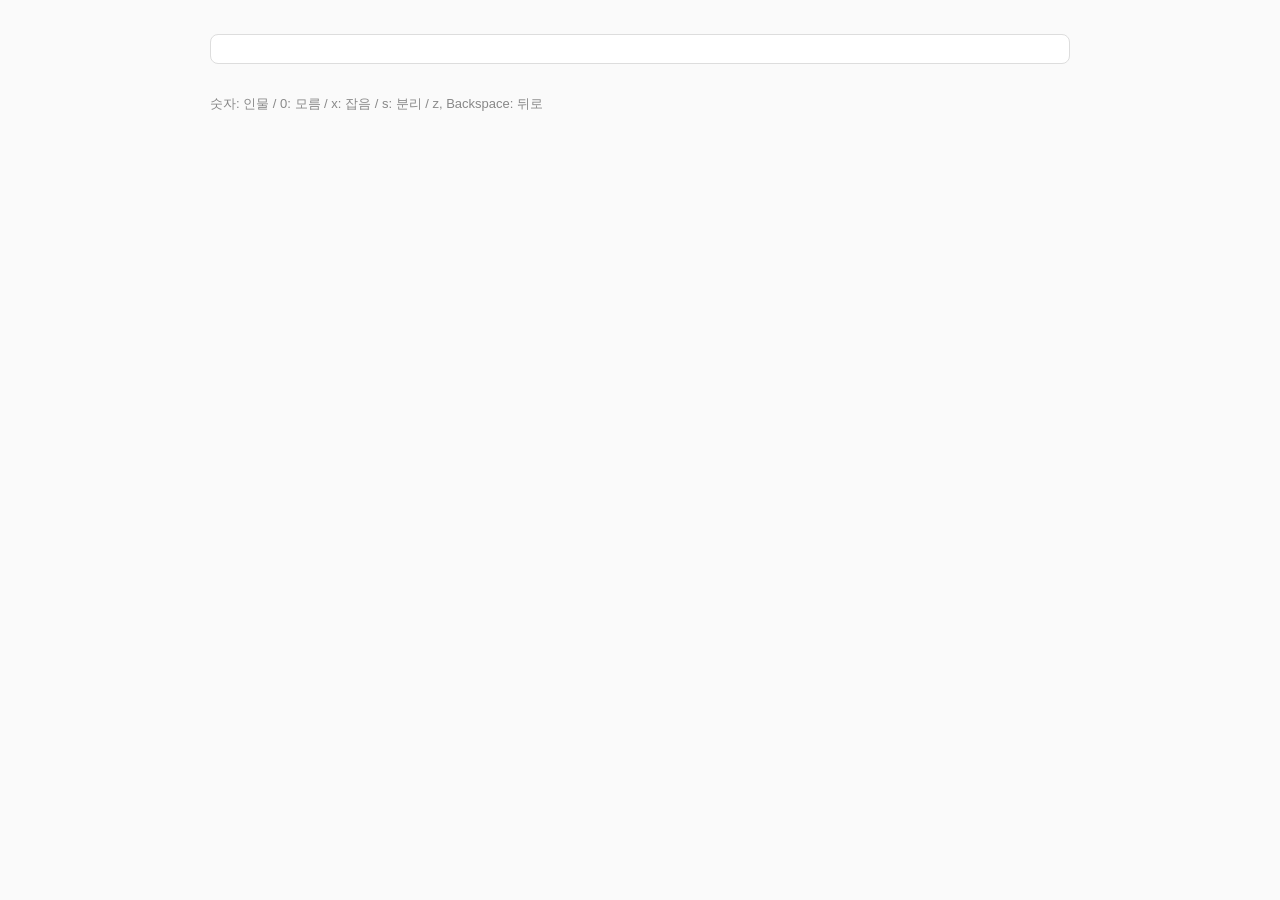
==== scripts/label.html @ 29fd14ff "feat: 화자 라벨링 도구 Co-Authored-By: Claude Sonnet 5.5 <noreply@anthropic.com>" ====
<!doctype html>
<html lang="ko">
<head>
<meta charset="utf-8">
<meta name="viewport" content="width=device-width, initial-scale=1">
<title>화자 라벨링</title>
<style>
body{font-family:-apple-system,"Apple SD Gothic Neo","Malgun Gothic",sans-serif;max-width:860px;margin:0 auto;padding:16px;background:#fafafa;color:#222}
#top{display:flex;justify-content:space-between;align-items:baseline;font-size:14px;color:#555}
#head{margin:12px 0;font-weight:bold}
.ctx{color:#999;font-size:15px;margin:3px 0}
#cur{font-size:30px;line-height:1.5;margin:18px 0;padding:14px;background:#fff;border:1px solid #ddd;border-radius:8px;word-break:keep-all}
.seg{padding:2px 4px;border-radius:4px}
.seg.active{background:#ffe27a;outline:2px solid #e0a800}
.seg.done{background:#d8f0d8}
#btns{display:flex;flex-wrap:wrap;gap:8px;margin:12px 0}
button{min-height:44px;padding:0 16px;font-size:16px;border:1px solid #bbb;border-radius:6px;background:#fff;cursor:pointer}
button:hover{background:#eef}
button kbd{font-size:12px;color:#888;margin-right:6px}
button.hw{border-color:#e08a00}
#splitbox{font-size:30px;line-height:2;margin:12px 0}
.ch{padding:0 1px}
.gap{display:inline-block;width:10px;height:1.2em;vertical-align:middle;cursor:pointer;border-radius:3px}
.gap:hover{background:#cde}
.gap.on{background:#e33;width:6px;margin:0 3px}
#addbox input{height:40px;font-size:16px;padding:0 8px}
#status{font-size:13px}
.err{color:#c00}
</style>
</head>
<body>
<div id="top"><span id="prog"></span><span id="status"></span></div>
<div id="head"></div>
<div id="before"></div>
<div id="cur"></div>
<div id="after"></div>
<div id="splitbox" hidden></div>
<div id="btns"></div>
<div id="addbox" hidden>
  <input id="newp" placeholder="인물 이름" autocomplete="off">
  <button id="addok">추가</button>
</div>
<p style="color:#888;font-size:13px">숫자: 인물 / 0: 모름 / x: 잡음 / s: 분리 / z, Backspace: 뒤로</p>
<script>
const $ = id => document.getElementById(id);
const UNKNOWN = "모름", NOISE = "잡음/대사 아님";
let items = [], labels = {persons: [], items: {}}, idx = 0;
let mode = "normal";          // normal | split | segs
let cuts = new Set();         // split 모드의 분리 위치 (문자 사이 인덱스)
let segs = [], segPos = 0, segSpk = [];

function esc(s){return s.replace(/[&<>]/g, c => ({"&":"&amp;","<":"&lt;",">":"&gt;"}[c]));}
function setStatus(ok){const s=$("status");s.textContent=ok?"저장됨":"저장 실패";s.className=ok?"":"err";}

async function save(){
  try{
    const r = await fetch("/api/labels",{method:"POST",headers:{"Content-Type":"application/json"},body:JSON.stringify(labels)});
    setStatus(r.ok && (await r.json()).ok);
  }catch(e){setStatus(false);}
}

function firstUnlabeled(from=0){
  for(let i=from;i<items.length;i++) if(!labels.items[items[i].id]) return i;
  return items.length;
}

function render(){
  const done = items.filter(i=>labels.items[i.id]).length;
  let hw = 0;
  for(const v of Object.values(labels.items)) for(const s of v.segments) if(s.speaker==="하치와레") hw++;
  $("prog").textContent = `진행 ${done}/${items.length} · 하치와레 ${hw}개`;
  const it = items[idx];
  if(!it){
    $("head").textContent = "모든 항목 완료";
    for(const k of ["before","after","cur"]) $(k).innerHTML="";
    $("splitbox").hidden = true; renderButtons(); return;
  }
  $("head").textContent = `${it.episode}화 ${it.title} (${idx+1}/${items.length})`;
  $("before").innerHTML = it.before.map(t=>`<div class="ctx">${esc(t)}</div>`).join("");
  $("after").innerHTML = it.after.map(t=>`<div class="ctx">${esc(t)}</div>`).join("");
  if(mode==="segs"){
    $("cur").innerHTML = segs.map((t,i)=>`<span class="seg ${i===segPos?"active":i<segPos?"done":""}">${esc(t)}${i<segPos?` [${esc(segSpk[i])}]`:""}</span>`).join(" | ");
  } else {
    const prev = labels.items[it.id];
    $("cur").innerHTML = esc(it.text) + (prev ? `<div class="ctx">기존: ${prev.segments.map(s=>esc(s.speaker)).join(", ")}</div>` : "");
  }
  renderSplit(); renderButtons();
}

function renderSplit(){
  const box = $("splitbox");
  box.hidden = mode!=="split";
  if(mode!=="split") return;
  const t = [...items[idx].text];
  let h = "";
  t.forEach((c,i)=>{
    h += `<span class="ch">${esc(c)}</span>`;
    if(i<t.length-1) h += `<span class="gap ${cuts.has(i+1)?"on":""}" data-i="${i+1}"></span>`;
  });
  box.innerHTML = h;
  box.querySelectorAll(".gap").forEach(g=>g.onclick=()=>{
    const i=+g.dataset.i; cuts.has(i)?cuts.delete(i):cuts.add(i); renderSplit(); renderButtons();
  });
}

function btn(label, key, fn, cls=""){
  const b = document.createElement("button");
  b.innerHTML = key ? `<kbd>${key}</kbd>${esc(label)}` : esc(label);
  if(cls) b.className = cls;
  b.onclick = fn; $("btns").appendChild(b);
}

function renderButtons(){
  $("btns").innerHTML = "";
  if(!items[idx]) { btn("뒤로","z",back); return; }
  if(mode==="split"){
    btn(`확정 (${cuts.size+1}조각)`,"Enter",confirmSplit);
    btn("취소","Esc",()=>{mode="normal";render();});
    return;
  }
  labels.persons.forEach((p,i)=>{ if(i<9) btn(p,i+1,()=>pick(p),p==="하치와레"?"hw":""); else btn(p,"",()=>pick(p)); });
  btn("모름",0,()=>pick(UNKNOWN));
  btn("잡음/대사 아님","x",()=>pick(NOISE));
  if(mode==="normal"){
    btn("+ 인물 추가","",showAdd);
    btn("분리","s",startSplit);
    btn("뒤로","z",back);
  }
}

function pick(spk){
  if(mode==="split" || !items[idx]) return;
  if(mode==="segs"){
    segSpk[segPos] = spk; segPos++;
    if(segPos>=segs.length) return finish(segs.map((t,i)=>({text:t,speaker:segSpk[i]})));
    return render();
  }
  finish([{text:items[idx].text,speaker:spk}]);
}

async function finish(segments){
  labels.items[items[idx].id] = {segments, at:new Date().toISOString()};
  mode = "normal";
  idx = firstUnlabeled(idx+1);
  render();
  await save();
}

function startSplit(){ if(mode!=="normal"||!items[idx]) return; mode="split"; cuts=new Set(); render(); }
function confirmSplit(){
  if(!cuts.size) return;
  const t = [...items[idx].text], pts = [0,...[...cuts].sort((a,b)=>a-b),t.length];
  segs = pts.slice(1).map((e,i)=>t.slice(pts[i],e).join(""));
  segPos = 0; segSpk = []; mode = "segs"; render();
}
function back(){
  if(mode==="segs" && segPos>0){ segPos--; segSpk.length=segPos; return render(); }
  mode = "normal"; if(idx>0) idx--; render();
}
function showAdd(){ $("addbox").hidden=false; $("newp").focus(); }
async function addPerson(){
  const v = $("newp").value.trim();
  if(v && !labels.persons.includes(v)){ labels.persons.push(v); await save(); }
  $("newp").value=""; $("addbox").hidden=true; $("newp").blur(); render();
}
$("addok").onclick = addPerson;
$("newp").addEventListener("keydown", e=>{
  if(e.key==="Enter"){ e.preventDefault(); addPerson(); }
  if(e.key==="Escape"){ $("newp").value=""; $("addbox").hidden=true; $("newp").blur(); }
});

document.addEventListener("keydown", e=>{
  if(e.target.tagName==="INPUT" || e.metaKey || e.ctrlKey || e.altKey) return;
  const k = e.key;
  if(mode==="split"){
    if(k==="Enter"){ e.preventDefault(); confirmSplit(); }
    else if(k==="Escape"){ mode="normal"; render(); }
    return;
  }
  if(k>="1" && k<="9"){ const p=labels.persons[+k-1]; if(p) pick(p); }
  else if(k==="0") pick(UNKNOWN);
  else if(k==="x"||k==="X") pick(NOISE);
  else if(k==="s"||k==="S") startSplit();
  else if(k==="z"||k==="Z"||k==="Backspace"){ e.preventDefault(); back(); }
});

(async()=>{
  [items, labels] = await Promise.all([fetch("/api/items").then(r=>r.json()), fetch("/api/labels").then(r=>r.json())]);
  idx = firstUnlabeled(); render();
})();
</script>
</body>
</html>
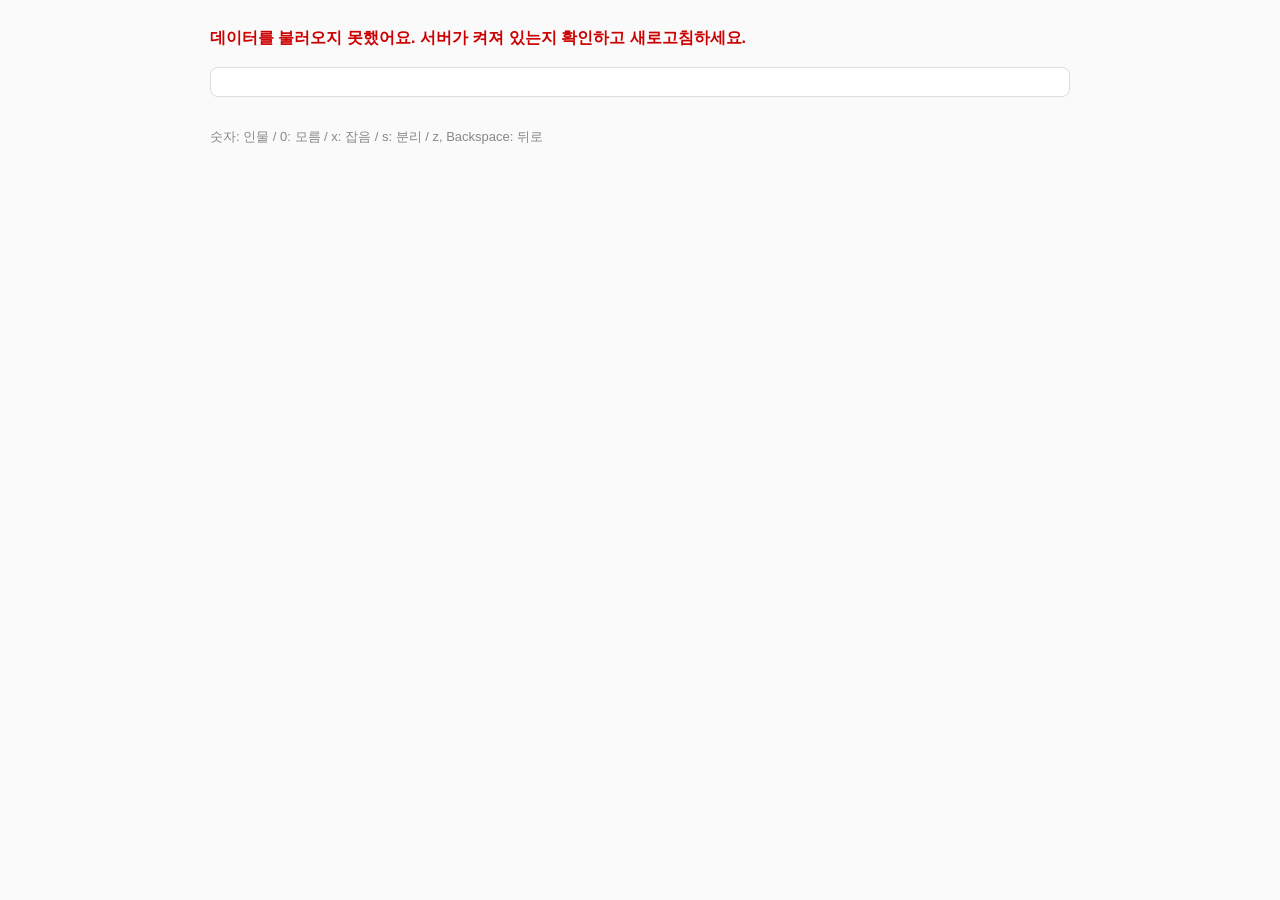
==== commit 32a25fc4: "fix: 라벨 저장 보호(CSRF, 순차 저장, 백업) Co-Authored-By: Claude Sonnet 5.5 <noreply@anthropic.com>" ====
--- a/scripts/label.html
+++ b/scripts/label.html
@@ -50,13 +50,24 @@
 let segs = [], segPos = 0, segSpk = [];
 
 function esc(s){return s.replace(/[&<>]/g, c => ({"&":"&amp;","<":"&lt;",">":"&gt;"}[c]));}
-function setStatus(ok){const s=$("status");s.textContent=ok?"저장됨":"저장 실패";s.className=ok?"":"err";}
-
+
+let saving=false, dirty=false;
+function setStatus(t,err){const s=$("status");s.textContent=t;s.className=err?"err":"";}
 async function save(){
-  try{
-    const r = await fetch("/api/labels",{method:"POST",headers:{"Content-Type":"application/json"},body:JSON.stringify(labels)});
-    setStatus(r.ok && (await r.json()).ok);
-  }catch(e){setStatus(false);}
+  dirty = true;
+  if(saving) return;           // 진행 중이면 끝난 뒤 최신 상태로 한 번 더 저장
+  saving = true;
+  while(dirty){
+    dirty = false; setStatus("저장 중");
+    let ok = false;
+    try{
+      const r = await fetch("/api/labels",{method:"POST",headers:{"Content-Type":"application/json"},body:JSON.stringify(labels)});
+      ok = r.ok && (await r.json()).ok;
+    }catch(e){}
+    if(!ok){ setStatus("저장 실패",true); dirty=false; break; }
+    if(!dirty) setStatus("저장됨");
+  }
+  saving = false;
 }
 
 function firstUnlabeled(from=0){
@@ -105,7 +116,7 @@
 
 function btn(label, key, fn, cls=""){
   const b = document.createElement("button");
-  b.innerHTML = key ? `<kbd>${key}</kbd>${esc(label)}` : esc(label);
+  b.innerHTML = key !== "" ? `<kbd>${key}</kbd>${esc(label)}` : esc(label);
   if(cls) b.className = cls;
   b.onclick = fn; $("btns").appendChild(b);
 }
@@ -118,8 +129,9 @@
     btn("취소","Esc",()=>{mode="normal";render();});
     return;
   }
+  if(mode==="segs") btn("뒤로","z",back);
   labels.persons.forEach((p,i)=>{ if(i<9) btn(p,i+1,()=>pick(p),p==="하치와레"?"hw":""); else btn(p,"",()=>pick(p)); });
-  btn("모름",0,()=>pick(UNKNOWN));
+  btn("모름","0",()=>pick(UNKNOWN));
   btn("잡음/대사 아님","x",()=>pick(NOISE));
   if(mode==="normal"){
     btn("+ 인물 추가","",showAdd);
@@ -171,6 +183,7 @@
 
 document.addEventListener("keydown", e=>{
   if(e.target.tagName==="INPUT" || e.metaKey || e.ctrlKey || e.altKey) return;
+  if(e.repeat) return;
   const k = e.key;
   if(mode==="split"){
     if(k==="Enter"){ e.preventDefault(); confirmSplit(); }
@@ -185,7 +198,13 @@
 });
 
 (async()=>{
-  [items, labels] = await Promise.all([fetch("/api/items").then(r=>r.json()), fetch("/api/labels").then(r=>r.json())]);
+  try{
+    const get = u => fetch(u).then(r=>{ if(!r.ok) throw new Error(r.status); return r.json(); });
+    [items, labels] = await Promise.all([get("/api/items"), get("/api/labels")]);
+  }catch(e){
+    $("head").textContent = "데이터를 불러오지 못했어요. 서버가 켜져 있는지 확인하고 새로고침하세요.";
+    $("head").className = "err"; return;
+  }
   idx = firstUnlabeled(); render();
 })();
 </script>
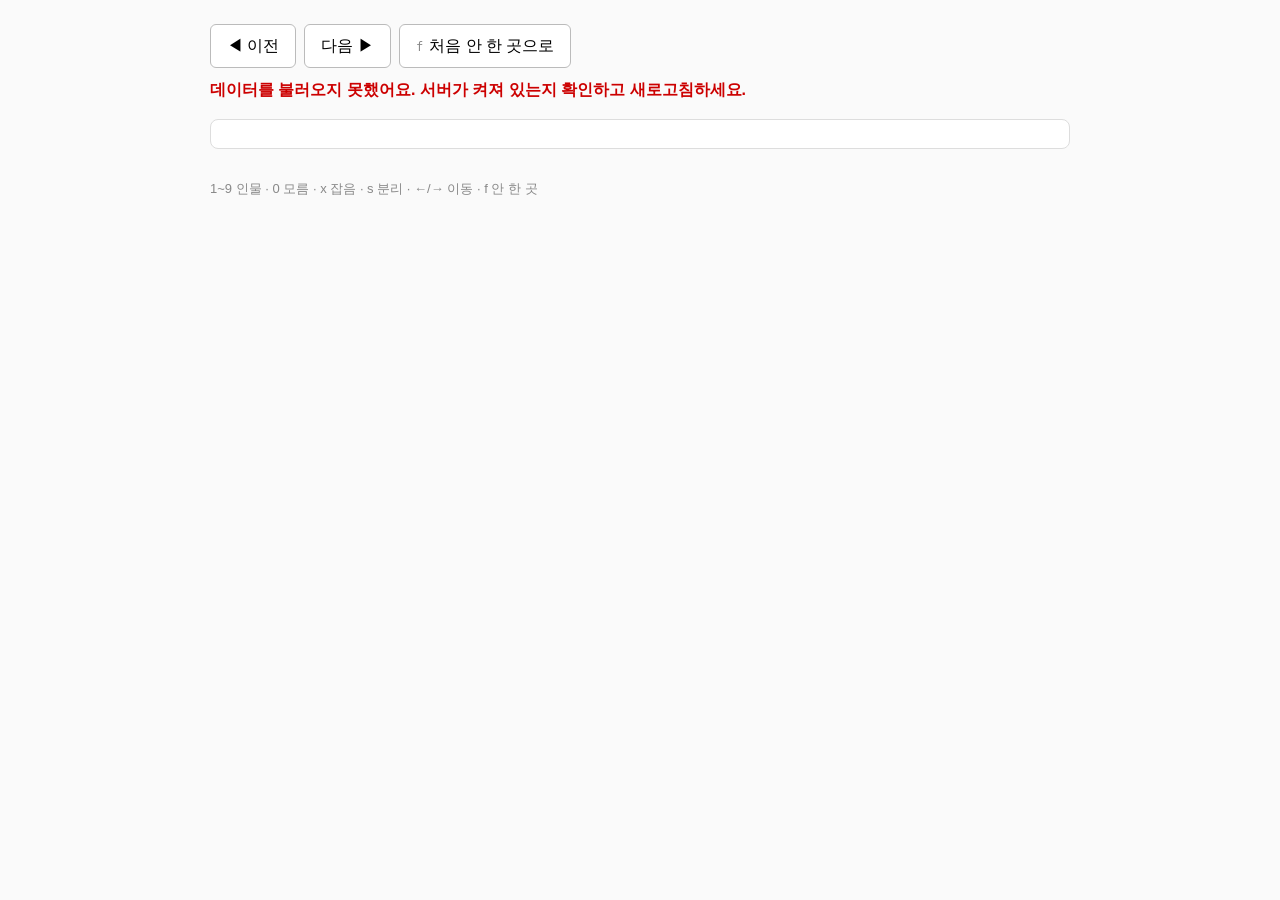
==== commit 33070a7b: "feat: 라벨링 이전·다음 이동 Co-Authored-By: Claude Sonnet 5.5 <noreply@anthropic.com>" ====
--- a/scripts/label.html
+++ b/scripts/label.html
@@ -25,11 +25,15 @@
 .gap.on{background:#e33;width:6px;margin:0 3px}
 #addbox input{height:40px;font-size:16px;padding:0 8px}
 #status{font-size:13px}
+.cur-label{margin-top:10px;padding:8px;background:#e8f1ff;border-radius:6px;font-size:18px;color:#124}
 .err{color:#c00}
 </style>
 </head>
 <body>
 <div id="top"><span id="prog"></span><span id="status"></span></div>
+<div id="nav" style="display:flex;gap:8px;margin:8px 0">
+  <button id="prev">◀ 이전</button><button id="next">다음 ▶</button><button id="first"><kbd>f</kbd>처음 안 한 곳으로</button>
+</div>
 <div id="head"></div>
 <div id="before"></div>
 <div id="cur"></div>
@@ -40,7 +44,7 @@
   <input id="newp" placeholder="인물 이름" autocomplete="off">
   <button id="addok">추가</button>
 </div>
-<p style="color:#888;font-size:13px">숫자: 인물 / 0: 모름 / x: 잡음 / s: 분리 / z, Backspace: 뒤로</p>
+<p style="color:#888;font-size:13px">1~9 인물 · 0 모름 · x 잡음 · s 분리 · ←/→ 이동 · f 안 한 곳</p>
 <script>
 const $ = id => document.getElementById(id);
 const UNKNOWN = "모름", NOISE = "잡음/대사 아님";
@@ -93,7 +97,7 @@
     $("cur").innerHTML = segs.map((t,i)=>`<span class="seg ${i===segPos?"active":i<segPos?"done":""}">${esc(t)}${i<segPos?` [${esc(segSpk[i])}]`:""}</span>`).join(" | ");
   } else {
     const prev = labels.items[it.id];
-    $("cur").innerHTML = esc(it.text) + (prev ? `<div class="ctx">기존: ${prev.segments.map(s=>esc(s.speaker)).join(", ")}</div>` : "");
+    $("cur").innerHTML = esc(it.text) + (prev ? `<div class="cur-label">현재: ${prev.segments.length===1 ? esc(prev.segments[0].speaker) : prev.segments.map(s=>esc(s.text)+" → "+esc(s.speaker)).join(" | ")}</div>` : "");
   }
   renderSplit(); renderButtons();
 }
@@ -151,9 +155,10 @@
 }
 
 async function finish(segments){
+  const wasLabeled = !!labels.items[items[idx].id];
   labels.items[items[idx].id] = {segments, at:new Date().toISOString()};
   mode = "normal";
-  idx = firstUnlabeled(idx+1);
+  idx = wasLabeled ? Math.min(idx+1, items.length) : firstUnlabeled(idx+1);
   render();
   await save();
 }
@@ -169,6 +174,9 @@
   if(mode==="segs" && segPos>0){ segPos--; segSpk.length=segPos; return render(); }
   mode = "normal"; if(idx>0) idx--; render();
 }
+function next(){ if(mode==="normal" && idx<items.length-1){ idx++; render(); } }
+function goFirst(){ if(mode==="split") return; mode="normal"; idx=firstUnlabeled(); render(); }
+$("prev").onclick = back; $("next").onclick = next; $("first").onclick = goFirst;
 function showAdd(){ $("addbox").hidden=false; $("newp").focus(); }
 async function addPerson(){
   const v = $("newp").value.trim();
@@ -194,7 +202,9 @@
   else if(k==="0") pick(UNKNOWN);
   else if(k==="x"||k==="X") pick(NOISE);
   else if(k==="s"||k==="S") startSplit();
-  else if(k==="z"||k==="Z"||k==="Backspace"){ e.preventDefault(); back(); }
+  else if(k==="ArrowRight"){ e.preventDefault(); next(); }
+  else if(k==="f"||k==="F") goFirst();
+  else if(k==="z"||k==="Z"||k==="Backspace"||k==="ArrowLeft"){ e.preventDefault(); back(); }
 });
 
 (async()=>{
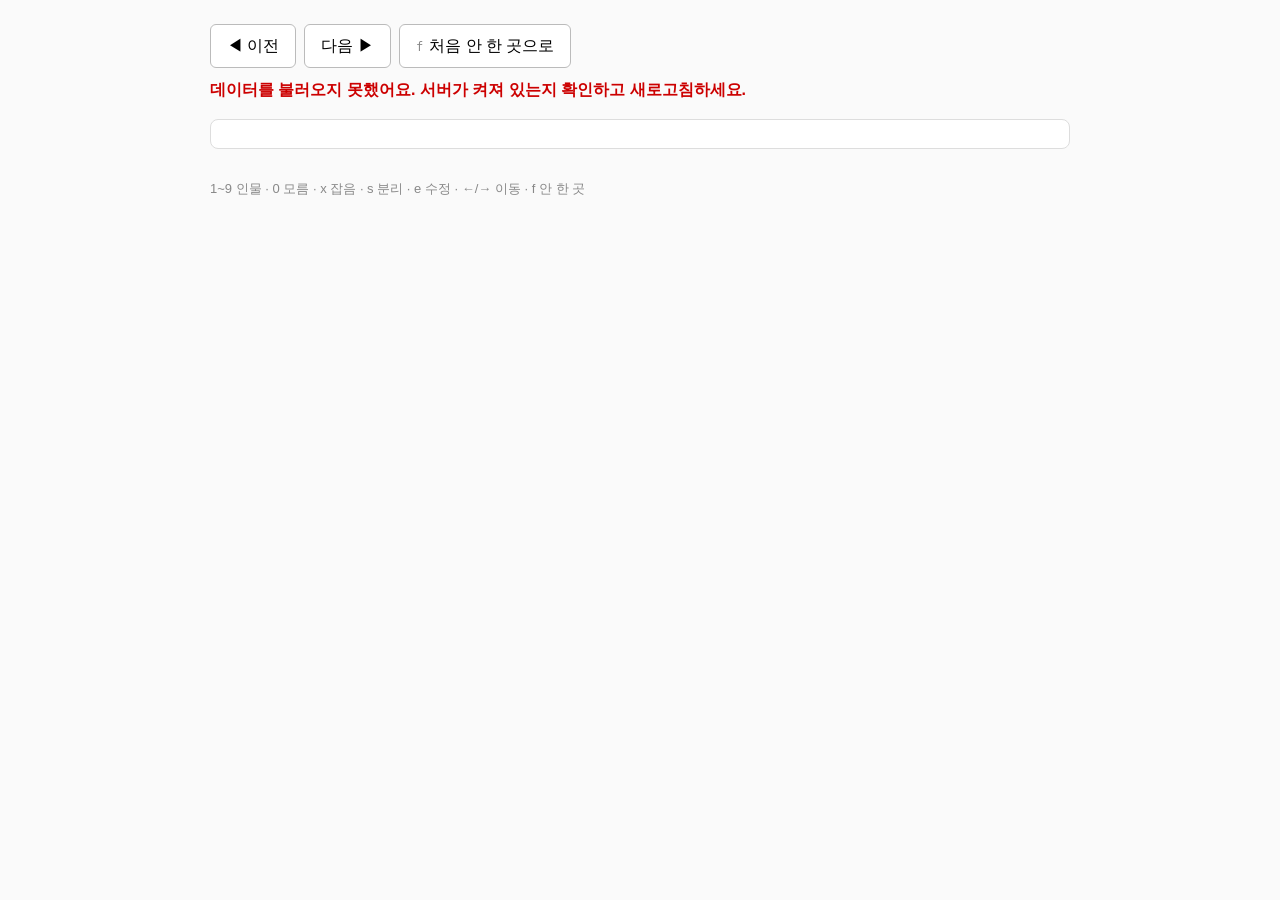
==== commit 4358792d: "feat: 라벨링 대사 수정 Co-Authored-By: Claude Sonnet 5.5 <noreply@anthropic.com>" ====
--- a/scripts/label.html
+++ b/scripts/label.html
@@ -38,19 +38,22 @@
 <div id="before"></div>
 <div id="cur"></div>
 <div id="after"></div>
+<div id="editbox" hidden><textarea id="edit" rows="2" style="width:100%;font-size:24px;box-sizing:border-box"></textarea>
+  <div class="ctx">Enter 저장 · Esc 취소 · 비우면 원문으로 되돌림</div></div>
 <div id="splitbox" hidden></div>
 <div id="btns"></div>
 <div id="addbox" hidden>
   <input id="newp" placeholder="인물 이름" autocomplete="off">
   <button id="addok">추가</button>
 </div>
-<p style="color:#888;font-size:13px">1~9 인물 · 0 모름 · x 잡음 · s 분리 · ←/→ 이동 · f 안 한 곳</p>
+<p style="color:#888;font-size:13px">1~9 인물 · 0 모름 · x 잡음 · s 분리 · e 수정 · ←/→ 이동 · f 안 한 곳</p>
 <script>
 const $ = id => document.getElementById(id);
 const UNKNOWN = "모름", NOISE = "잡음/대사 아님";
 let items = [], labels = {persons: [], items: {}}, idx = 0;
 let mode = "normal";          // normal | split | segs
 let cuts = new Set();         // split 모드의 분리 위치 (문자 사이 인덱스)
+let editing = false, note = "";
 let segs = [], segPos = 0, segSpk = [];
 
 function esc(s){return s.replace(/[&<>]/g, c => ({"&":"&amp;","<":"&lt;",">":"&gt;"}[c]));}
@@ -74,12 +77,14 @@
   saving = false;
 }
 
+function textOf(it){ return (labels.edits && labels.edits[it.id]) || it.text; }
 function firstUnlabeled(from=0){
   for(let i=from;i<items.length;i++) if(!labels.items[items[i].id]) return i;
   return items.length;
 }
 
 function render(){
+  if(editing) endEdit();
   const done = items.filter(i=>labels.items[i.id]).length;
   let hw = 0;
   for(const v of Object.values(labels.items)) for(const s of v.segments) if(s.speaker==="하치와레") hw++;
@@ -97,7 +102,8 @@
     $("cur").innerHTML = segs.map((t,i)=>`<span class="seg ${i===segPos?"active":i<segPos?"done":""}">${esc(t)}${i<segPos?` [${esc(segSpk[i])}]`:""}</span>`).join(" | ");
   } else {
     const prev = labels.items[it.id];
-    $("cur").innerHTML = esc(it.text) + (prev ? `<div class="cur-label">현재: ${prev.segments.length===1 ? esc(prev.segments[0].speaker) : prev.segments.map(s=>esc(s.text)+" → "+esc(s.speaker)).join(" | ")}</div>` : "");
+    const ed = labels.edits && labels.edits[it.id];
+    $("cur").innerHTML = esc(textOf(it)) + (ed ? `<div class="ctx">수정됨 (원문: ${esc(it.text)})</div>` : "") + (note ? `<div class="err">${esc(note)}</div>` : "") + (prev ? `<div class="cur-label">현재: ${prev.segments.length===1 ? esc(prev.segments[0].speaker) : prev.segments.map(s=>esc(s.text)+" → "+esc(s.speaker)).join(" | ")}</div>` : "");
   }
   renderSplit(); renderButtons();
 }
@@ -106,7 +112,7 @@
   const box = $("splitbox");
   box.hidden = mode!=="split";
   if(mode!=="split") return;
-  const t = [...items[idx].text];
+  const t = [...textOf(items[idx])];
   let h = "";
   t.forEach((c,i)=>{
     h += `<span class="ch">${esc(c)}</span>`;
@@ -140,6 +146,7 @@
   if(mode==="normal"){
     btn("+ 인물 추가","",showAdd);
     btn("분리","s",startSplit);
+    btn("✎ 대사 수정","e",startEdit);
     btn("뒤로","z",back);
   }
 }
@@ -151,13 +158,13 @@
     if(segPos>=segs.length) return finish(segs.map((t,i)=>({text:t,speaker:segSpk[i]})));
     return render();
   }
-  finish([{text:items[idx].text,speaker:spk}]);
+  finish([{text:textOf(items[idx]),speaker:spk}]);
 }
 
 async function finish(segments){
   const wasLabeled = !!labels.items[items[idx].id];
   labels.items[items[idx].id] = {segments, at:new Date().toISOString()};
-  mode = "normal";
+  mode = "normal"; note = "";
   idx = wasLabeled ? Math.min(idx+1, items.length) : firstUnlabeled(idx+1);
   render();
   await save();
@@ -166,17 +173,39 @@
 function startSplit(){ if(mode!=="normal"||!items[idx]) return; mode="split"; cuts=new Set(); render(); }
 function confirmSplit(){
   if(!cuts.size) return;
-  const t = [...items[idx].text], pts = [0,...[...cuts].sort((a,b)=>a-b),t.length];
+  const t = [...textOf(items[idx])], pts = [0,...[...cuts].sort((a,b)=>a-b),t.length];
   segs = pts.slice(1).map((e,i)=>t.slice(pts[i],e).join(""));
   segPos = 0; segSpk = []; mode = "segs"; render();
 }
 function back(){
+  note = "";
   if(mode==="segs" && segPos>0){ segPos--; segSpk.length=segPos; return render(); }
   mode = "normal"; if(idx>0) idx--; render();
 }
-function next(){ if(mode==="normal" && idx<items.length-1){ idx++; render(); } }
-function goFirst(){ if(mode==="split") return; mode="normal"; idx=firstUnlabeled(); render(); }
+function next(){ note = ""; if(mode==="normal" && idx<items.length-1){ idx++; render(); } }
+function goFirst(){ if(mode==="split") return; note = ""; mode="normal"; idx=firstUnlabeled(); render(); }
 $("prev").onclick = back; $("next").onclick = next; $("first").onclick = goFirst;
+function startEdit(){
+  if(mode!=="normal"||!items[idx]||editing) return;
+  editing = true; $("editbox").hidden = false; $("edit").value = textOf(items[idx]); $("edit").focus();
+}
+function endEdit(){ editing=false; $("editbox").hidden=true; $("edit").blur(); }
+function commitEdit(){
+  const it = items[idx], v = $("edit").value.trim();
+  if(!labels.edits) labels.edits = {};
+  if(!v || v===it.text) delete labels.edits[it.id]; else labels.edits[it.id] = v;
+  const cur = textOf(it), lab = labels.items[it.id];
+  note = "";
+  if(lab){
+    if(lab.segments.length===1) lab.segments[0].text = cur;
+    else if(lab.segments.map(s=>s.text).join("") !== cur){ delete labels.items[it.id]; note = "분리된 대사가 수정되어 다시 라벨링이 필요해요"; }
+  }
+  endEdit(); render(); save();
+}
+$("edit").addEventListener("keydown", e=>{
+  if(e.key==="Enter"){ e.preventDefault(); commitEdit(); }
+  else if(e.key==="Escape"){ endEdit(); }
+});
 function showAdd(){ $("addbox").hidden=false; $("newp").focus(); }
 async function addPerson(){
   const v = $("newp").value.trim();
@@ -190,7 +219,7 @@
 });
 
 document.addEventListener("keydown", e=>{
-  if(e.target.tagName==="INPUT" || e.metaKey || e.ctrlKey || e.altKey) return;
+  if(e.target.tagName==="INPUT" || e.target.tagName==="TEXTAREA" || e.metaKey || e.ctrlKey || e.altKey) return;
   if(e.repeat) return;
   const k = e.key;
   if(mode==="split"){
@@ -202,6 +231,7 @@
   else if(k==="0") pick(UNKNOWN);
   else if(k==="x"||k==="X") pick(NOISE);
   else if(k==="s"||k==="S") startSplit();
+  else if(k==="e"||k==="E"){ e.preventDefault(); startEdit(); }
   else if(k==="ArrowRight"){ e.preventDefault(); next(); }
   else if(k==="f"||k==="F") goFirst();
   else if(k==="z"||k==="Z"||k==="Backspace"||k==="ArrowLeft"){ e.preventDefault(); back(); }
